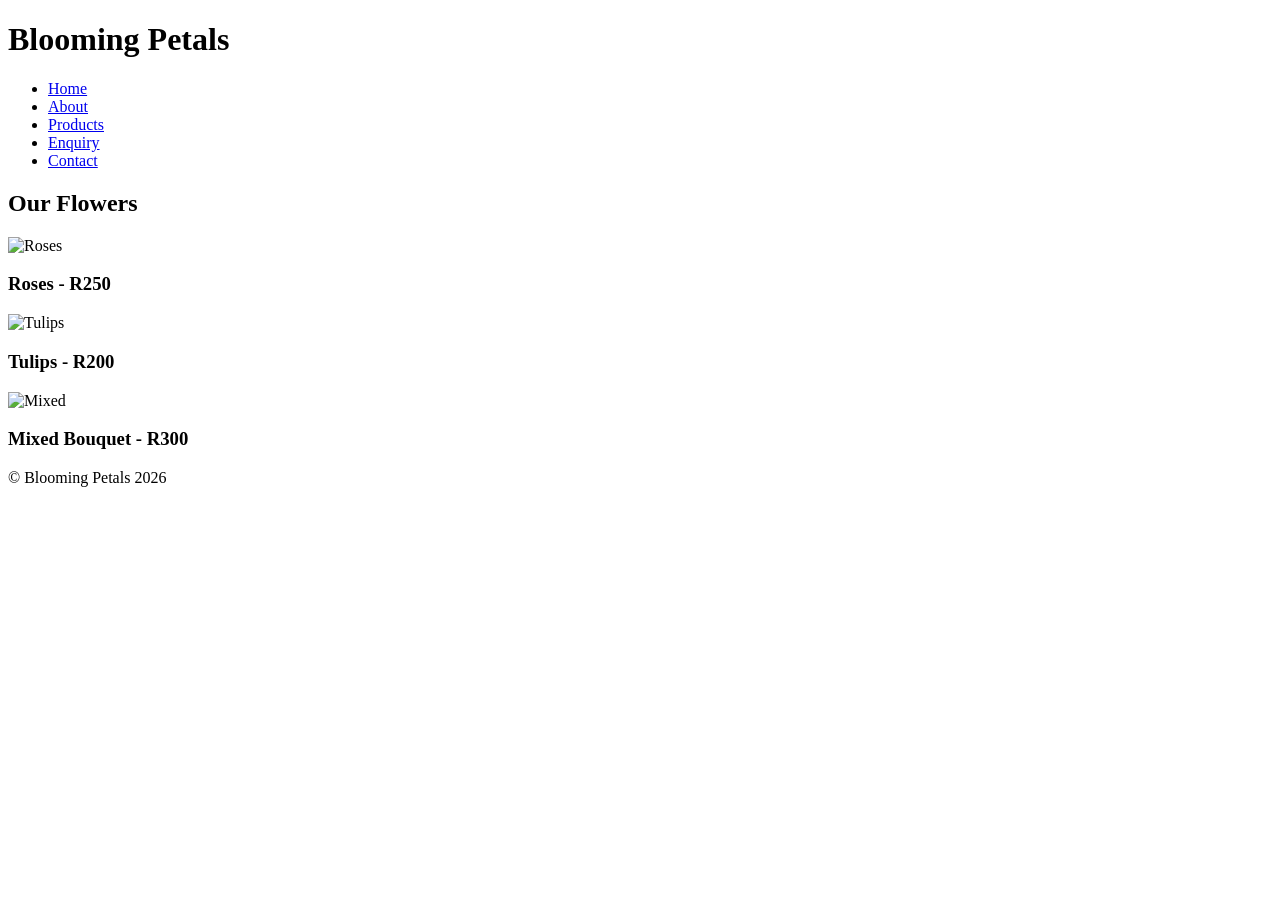
==== products.html @ 775613d0 "Add files via upload" ====
<!DOCTYPE html>
<html><head><meta charset="UTF-8"><meta name="viewport" content="width=device-width, initial-scale=1.0"><title>Products - Blooming Petals</title><link rel="stylesheet" href="css/style.css"></head><body>
<header><h1>Blooming Petals</h1><nav><ul>
<li><a href="index.html">Home</a></li><li><a href="about.html">About</a></li><li><a href="products.html">Products</a></li><li><a href="enquiry.html">Enquiry</a></li><li><a href="contact.html">Contact</a></li>
</ul></nav></header>
<main><div class="hero"><h2>Our Flowers</h2></div>
<div class="container">
<div class="card"><img src="images/rose.jpg" alt="Roses"><h3>Roses - R250</h3></div>
<div class="card"><img src="images/tulip.jpg" alt="Tulips"><h3>Tulips - R200</h3></div>
<div class="card"><img src="images/mixed.jpg" alt="Mixed"><h3>Mixed Bouquet - R300</h3></div>
</div></main>
<footer><p>&copy; Blooming Petals 2026</p></footer>
</body></html>
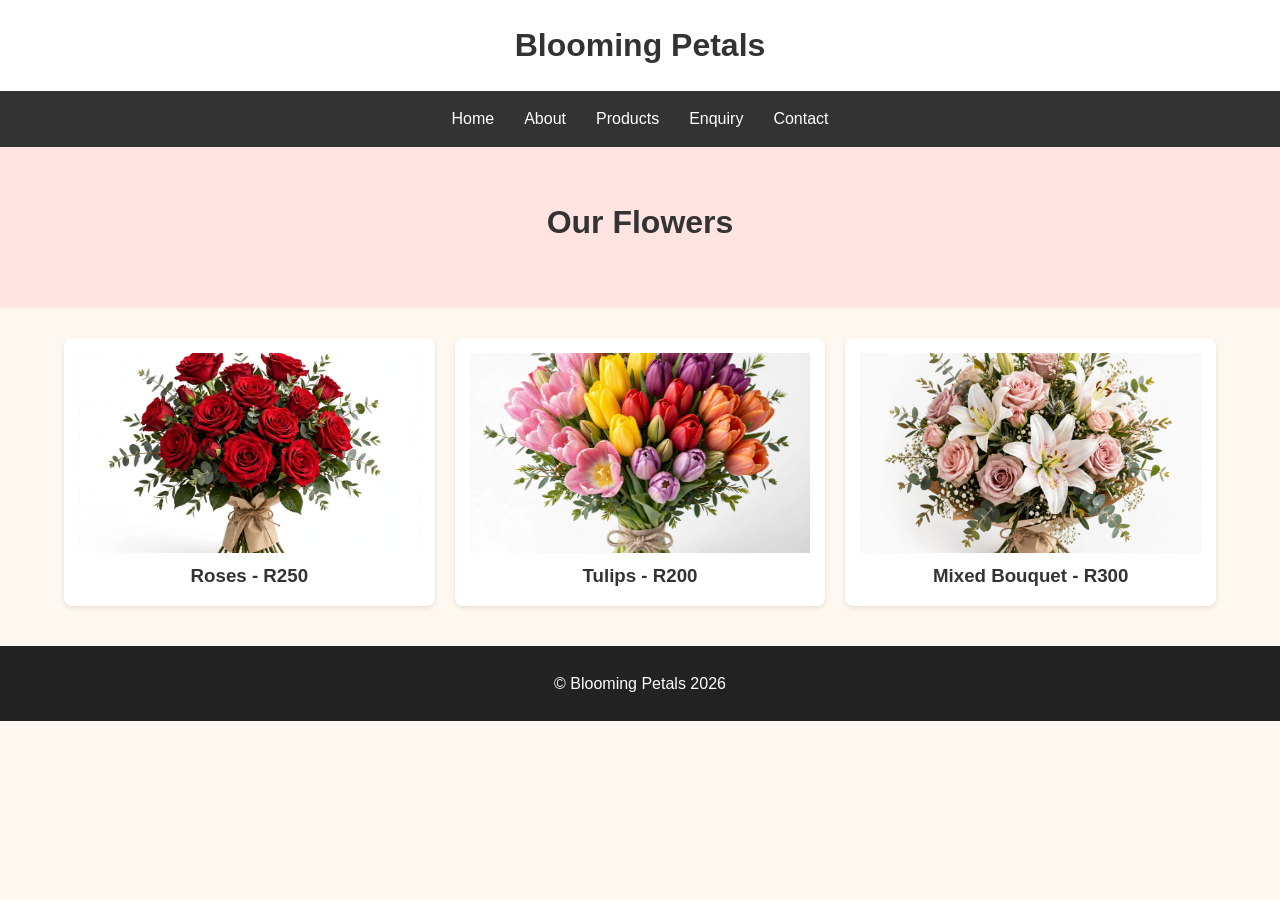
==== commit c48c8836: "Fix image paths and update stylesheet reference Updated image paths to be relative and removed unnec" ====
--- a/products.html
+++ b/products.html
@@ -1,13 +1,13 @@
 <!DOCTYPE html>
-<html><head><meta charset="UTF-8"><meta name="viewport" content="width=device-width, initial-scale=1.0"><title>Products - Blooming Petals</title><link rel="stylesheet" href="css/style.css"></head><body>
+<html><head><meta charset="UTF-8"><meta name="viewport" content="width=device-width, initial-scale=1.0"><title>Products - Blooming Petals</title><link rel="stylesheet" href="style.css"></head><body>
 <header><h1>Blooming Petals</h1><nav><ul>
 <li><a href="index.html">Home</a></li><li><a href="about.html">About</a></li><li><a href="products.html">Products</a></li><li><a href="enquiry.html">Enquiry</a></li><li><a href="contact.html">Contact</a></li>
 </ul></nav></header>
 <main><div class="hero"><h2>Our Flowers</h2></div>
 <div class="container">
-<div class="card"><img src="images/rose.jpg" alt="Roses"><h3>Roses - R250</h3></div>
-<div class="card"><img src="images/tulip.jpg" alt="Tulips"><h3>Tulips - R200</h3></div>
-<div class="card"><img src="images/mixed.jpg" alt="Mixed"><h3>Mixed Bouquet - R300</h3></div>
+<div class="card"><img src="rose.jpg" alt="Roses"><h3>Roses - R250</h3></div>
+<div class="card"><img src="tulip.jpg" alt="Tulips"><h3>Tulips - R200</h3></div>
+<div class="card"><img src="mixed.jpg" alt="Mixed"><h3>Mixed Bouquet - R300</h3></div>
 </div></main>
 <footer><p>&copy; Blooming Petals 2026</p></footer>
-</body></html>+</body></html>
--- a/style.css
+++ b/style.css
@@ -0,0 +1,101 @@
+* {
+  margin: 0;
+  padding: 0;
+  box-sizing: border-box;
+}
+
+body {
+  font-family: Arial, sans-serif;
+  background-color: #FFF8F0;
+  color: #333;
+  line-height: 1.6;
+}
+
+header h1 {
+  text-align: center;
+  padding: 20px;
+  background: white;
+  color: #333;
+}
+
+nav ul {
+  display: flex;
+  justify-content: center;
+  gap: 30px;
+  list-style: none;
+  background: #333;
+  padding: 15px;
+}
+
+nav a {
+  color: white;
+  text-decoration: none;
+}
+
+nav a:hover {
+  color: #FFB6C1;
+}
+
+.hero {
+  text-align: center;
+  padding: 50px 20px;
+  background: #FFE4E1;
+}
+
+.hero h2 {
+  font-size: 2rem;
+  margin-bottom: 10px;
+}
+
+.container {
+  display: grid;
+  grid-template-columns: repeat(3, 1fr);
+  gap: 20px;
+  width: 90%;
+  max-width: 1200px;
+  margin: 30px auto;
+}
+
+.card {
+  background: white;
+  padding: 15px;
+  border-radius: 8px;
+  text-align: center;
+  box-shadow: 0 2px 5px rgba(0,0,0,0.1);
+}
+
+.card img {
+  width: 100%;
+  height: 200px;
+  background: #ddd;
+  object-fit: cover;
+}
+
+.btn {
+  background: #FFB6C1;
+  padding: 10px 20px;
+  border-radius: 5px;
+  text-decoration: none;
+  color: #333;
+  display: inline-block;
+  margin-top: 15px;
+}
+
+footer {
+  background: #222;
+  color: white;
+  text-align: center;
+  padding: 25px;
+  margin-top: 40px;
+}
+
+/* Makes it work on phone */
+@media (max-width: 768px) {
+  .container {
+    grid-template-columns: 1fr;
+  }
+  nav ul {
+    flex-direction: column;
+    align-items: center;
+  }
+}
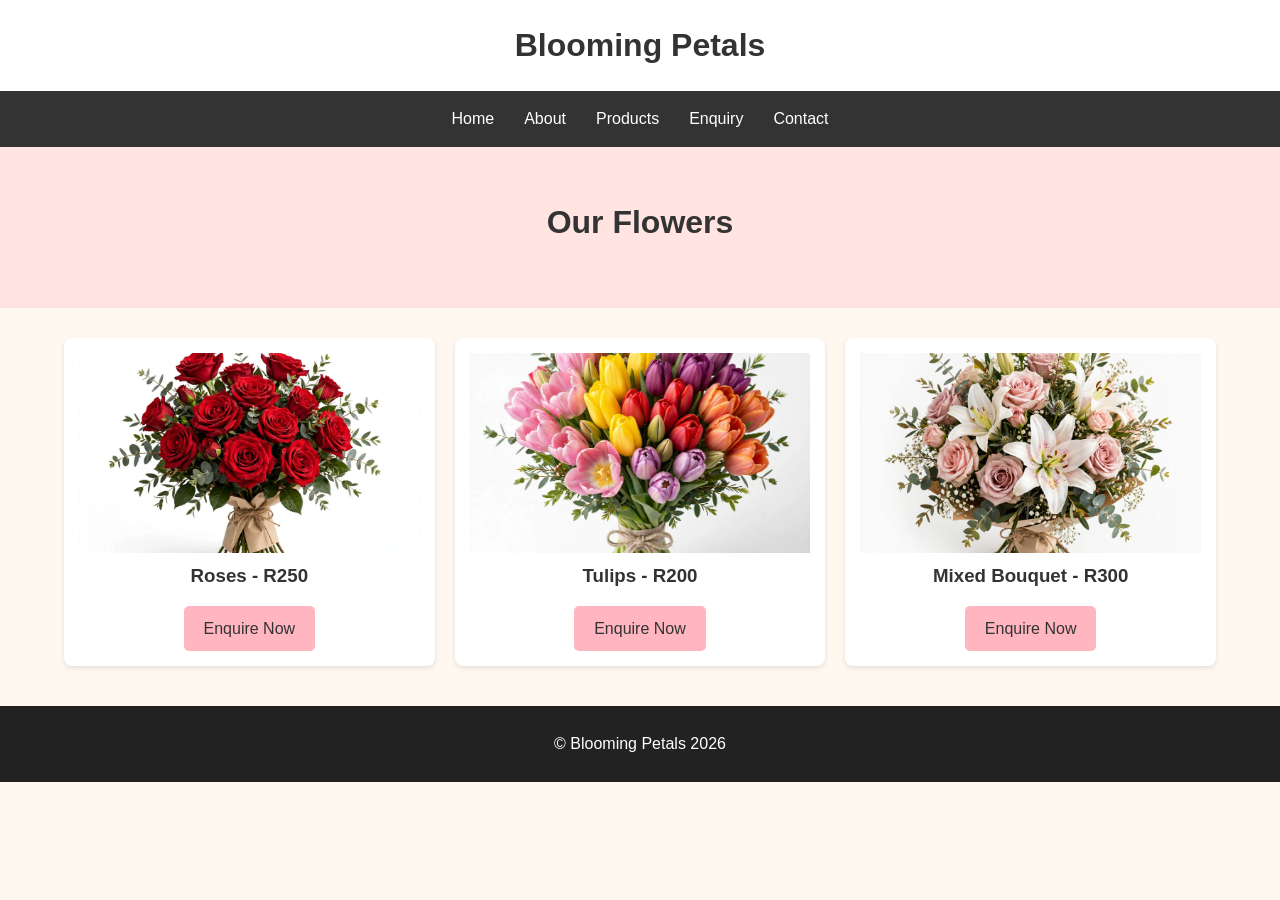
==== commit 5774a8dd: "Add enquiry buttons to product cards Added 'Enquire Now' buttons to flower cards." ====
--- a/products.html
+++ b/products.html
@@ -5,9 +5,9 @@
 </ul></nav></header>
 <main><div class="hero"><h2>Our Flowers</h2></div>
 <div class="container">
-<div class="card"><img src="rose.jpg" alt="Roses"><h3>Roses - R250</h3></div>
-<div class="card"><img src="tulip.jpg" alt="Tulips"><h3>Tulips - R200</h3></div>
-<div class="card"><img src="mixed.jpg" alt="Mixed"><h3>Mixed Bouquet - R300</h3></div>
+<div class="card"><img src="rose.jpg" alt="Roses"><h3>Roses - R250</h3><a href="enquiry.html" class="btn">Enquire Now</a></div>
+<div class="card"><img src="tulip.jpg" alt="Tulips"><h3>Tulips - R200</h3><a href="enquiry.html" class="btn">Enquire Now</a></div>
+<div class="card"><img src="mixed.jpg" alt="Mixed"><h3>Mixed Bouquet - R300</h3><a href="enquiry.html" class="btn">Enquire Now</a></div>
 </div></main>
 <footer><p>&copy; Blooming Petals 2026</p></footer>
 </body></html>
